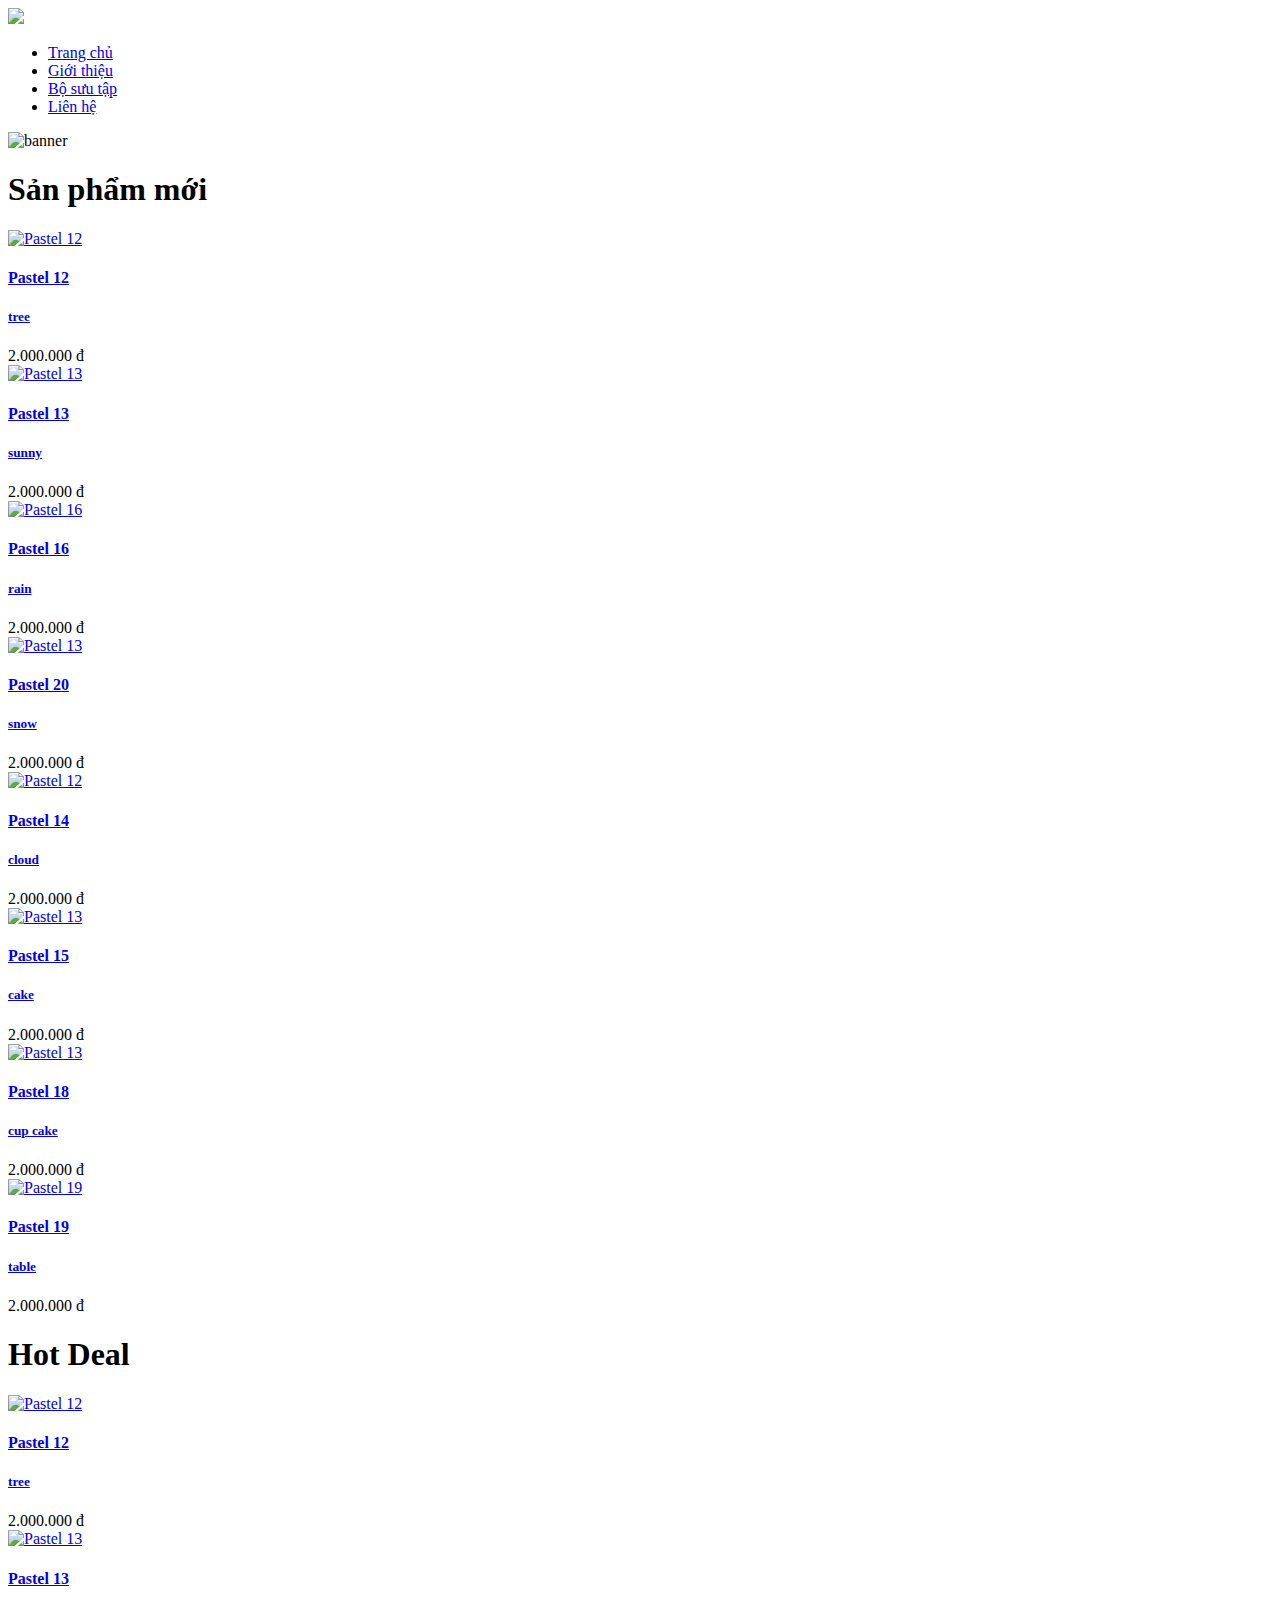
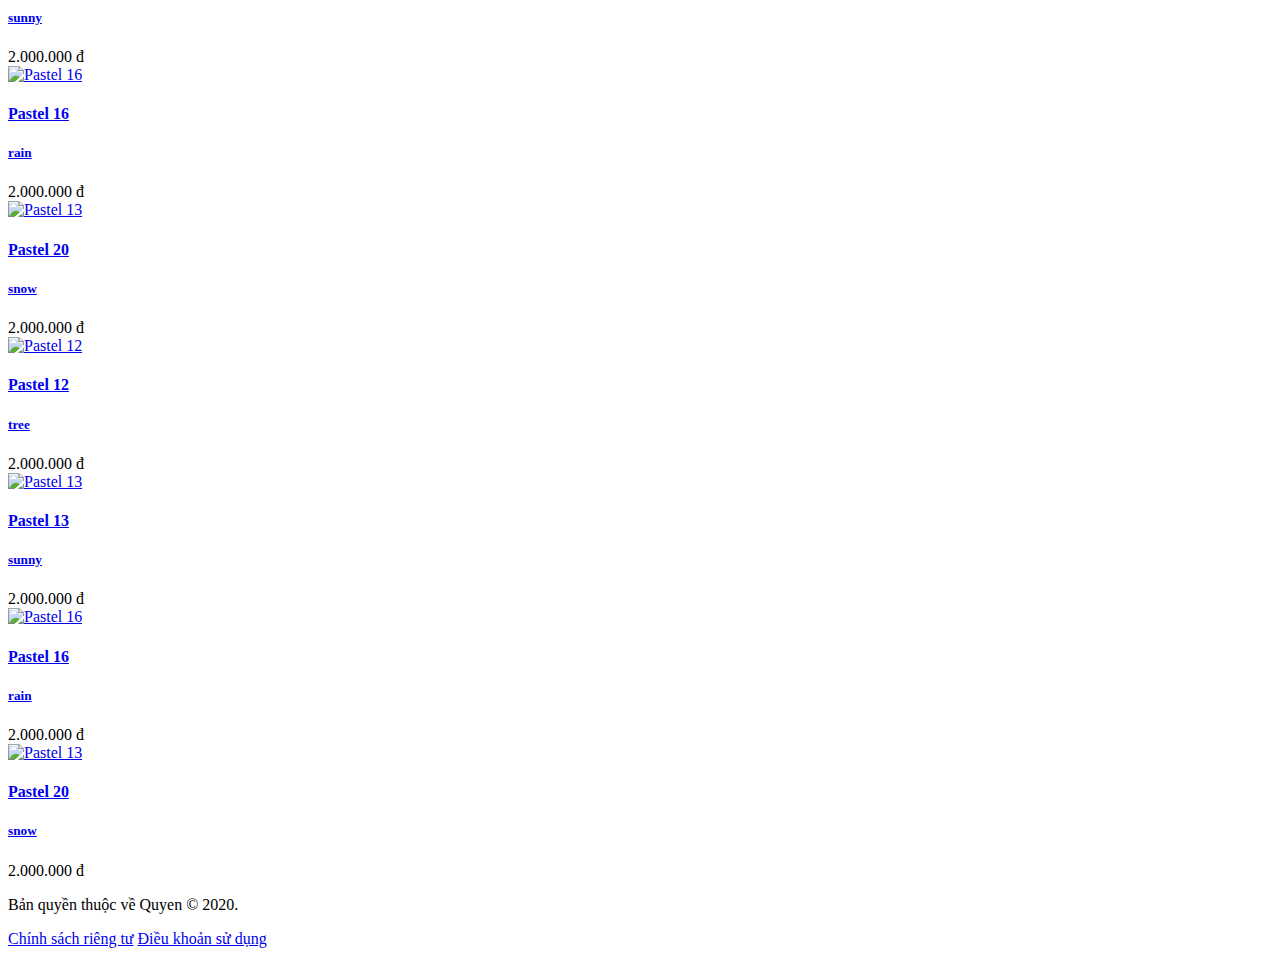
==== index.html @ 998c661a "abc" ====
<!DOCTYPE html>
<html lang="en">

<head>
    <meta charset="UTF-8">
    <meta name="viewport" content="width=device-width, initial-scale=1.0">
    <title>Pastel Library - Home</title>
    <link rel="stylesheet" href="style.css">
    <link href="https://fonts.googleapis.com/css2?family=Roboto&display=swap" rel="stylesheet">
    <link rel="icon" href=" C:\Users\AD\Desktop\glc\Pastel_Stock_Photo\9Slide - Stock (1).jpg  ">
    <link rel="stylesheet" href="https://use.fontawesome.com/releases/v5.14.0/css/all.css"
        integrity="sha384-HzLeBuhoNPvSl5KYnjx0BT+WB0QEEqLprO+NBkkk5gbc67FTaL7XIGa2w1L0Xbgc" crossorigin="anonymous">
</head>

<body>
    <header class="header">
        <div class="container wrap">
            <a href="index.html">
                <img src="Pastel_Stock_Photo/9Slide - Stock (1).jpg" class="logo__wrap">
            </a>
            <nav class="menu">
                <ul class="menu-list">
                    <li class="menu-item">
                        <a href="Pastel.html" class="active">Trang chủ </a>
                    </li>
                    <li class="menu-item">
                        <a href="about.html">Giới thiệu</a>
                    </li>
                    <li class="menu-item">
                        <a href="collection.html">Bộ sưu tập</a>
                    </li>
                    <li class="menu-item">
                        <a href="contact.html">Liên hệ</a>
                    </li>
                </ul>
            </nav>
        </div>


    </header>

    <main class="main-content">
        <div class="container">
            <section class="banner">
                <img src="Pastel_Stock_Photo/banner2.jpg" class="banner__img" alt="banner">
            </section>

            <section class="product">
                <h1 class="product__title">
                    Sản phẩm mới
                </h1>
                <div class="product__list">
                    <div class="product__wrapper">
                        <div class="product__content">
                            <a href="#">
                                <div class="products__img">
                                    <img src="Pastel_Stock_Photo/9Slide - Stock (3).jpg" alt="Pastel 12">
                                </div>
                                <div class="space"></div>
                                <div class="products__name">
                                    <h4>Pastel 12</h4>
                                    <h5>tree</h5>
                                </div>
                            </a>
                            <div class="product__price">
                                <span>2.000.000 đ</span>
                            </div>
                        </div>
                    </div>
                    <div class="product__wrapper">
                        <div class="product__content">
                            <a href="#">
                                <div class="products__img">
                                    <img src="Pastel_Stock_Photo/9Slide - Stock (99).jpg" alt="Pastel 13">
                                </div>
                                <div class="space"></div>
                                <div class="products__name">
                                    <h4>Pastel 13</h4>
                                    <h5>sunny</h5>
                                </div>
                            </a>
                            <div class="product__price">
                                <span>2.000.000 đ</span>
                            </div>
                        </div>
                    </div>
                    <div class="product__wrapper">
                        <div class="product__content">
                            <a href="#">
                                <div class="products__img">
                                    <img src="Pastel_Stock_Photo/9Slide - Stock (16).jpg" alt="Pastel 16">
                                </div>
                                <div class="space"></div>
                                <div class="products__name">
                                    <h4>Pastel 16</h4>
                                    <h5>rain</h5>
                                </div>
                            </a>
                            <div class="product__price">
                                <span>2.000.000 đ</span>
                            </div>
                        </div>
                    </div>
                    <div class="product__wrapper">
                        <div class="product__content">
                            <a href="#">
                                <div class="products__img">
                                    <img src="Pastel_Stock_Photo/9Slide - Stock (20).jpg" alt="Pastel 13">
                                </div>
                                <div class="space"></div>
                                <div class="products__name">
                                    <h4>Pastel 20</h4>
                                    <h5>snow</h5>
                                </div>
                            </a>
                            <div class="product__price">
                                <span>2.000.000 đ</span>
                            </div>
                        </div>
                    </div>
                </div>
                <div class="product__list">
                    <div class="product__wrapper">
                        <div class="product__content">
                            <a href="#">
                                <div class="products__img">
                                    <img src="Pastel_Stock_Photo/9Slide - Stock (14).jpg" alt="Pastel 12">
                                </div>
                                <div class="space"></div>
                                <div class="products__name">
                                    <h4>Pastel 14</h4>
                                    <h5>cloud</h5>
                                </div>
                            </a>
                            <div class="product__price">
                                <span>2.000.000 đ</span>
                            </div>
                        </div>
                    </div>
                    <div class="product__wrapper">
                        <div class="product__content">
                            <a href="#">
                                <div class="products__img">
                                    <img src="Pastel_Stock_Photo/9Slide - Stock (15).jpg" alt="Pastel 13">
                                </div>
                                <div class="space"></div>
                                <div class="products__name">
                                    <h4>Pastel 15</h4>
                                    <h5>cake</h5>
                                </div>
                            </a>
                            <div class="product__price">
                                <span>2.000.000 đ</span>
                            </div>
                        </div>
                    </div>
                    <div class="product__wrapper">
                        <div class="product__content">
                            <a href="#">
                                <div class="products__img">
                                    <img src="Pastel_Stock_Photo/9Slide - Stock (18).jpg" alt="Pastel 13">
                                </div>
                                <div class="space"></div>
                                <div class="products__name">
                                    <h4>Pastel 18</h4>
                                    <h5>cup cake</h5>
                                </div>
                            </a>
                            <div class="product__price">
                                <span>2.000.000 đ</span>
                            </div>
                        </div>
                    </div>
                    <div class="product__wrapper">
                        <div class="product__content">
                            <a href="#">
                                <div class="products__img">
                                    <img src="Pastel_Stock_Photo/9Slide - Stock (19).jpg" alt="Pastel 19">
                                </div>
                                <div class="space"></div>
                                <div class="products__name">
                                    <h4>Pastel 19</h4>
                                    <h5>table</h5>
                                </div>
                            </a>
                            <div class="product__price">
                                <span>2.000.000 đ</span>
                            </div>
                        </div>
                    </div>
                </div>
                <h1 class="product__title">
                    Hot Deal
                </h1>
                <div class="product__list">
                    <div class="product__wrapper">
                        <div class="product__content">
                            <a href="#">
                                <div class="products__img">
                                    <img src="Pastel_Stock_Photo/9Slide - Stock (65).jpg" alt="Pastel 12">
                                </div>
                                <div class="space"></div>
                                <div class="products__name">
                                    <h4>Pastel 12</h4>
                                    <h5>tree</h5>
                                </div>
                            </a>
                            <div class="product__price">
                                <span>2.000.000 đ</span>
                            </div>
                        </div>
                    </div>
                    <div class="product__wrapper">
                        <div class="product__content">
                            <a href="#">
                                <div class="products__img">
                                    <img src="Pastel_Stock_Photo/9Slide - Stock (66).jpg" alt="Pastel 13">
                                </div>
                                <div class="space"></div>
                                <div class="products__name">
                                    <h4>Pastel 13</h4>
                                    <h5>sunny</h5>
                                </div>
                            </a>
                            <div class="product__price">
                                <span>2.000.000 đ</span>
                            </div>
                        </div>
                    </div>
                    <div class="product__wrapper">
                        <div class="product__content">
                            <a href="#">
                                <div class="products__img">
                                    <img src="Pastel_Stock_Photo/9Slide - Stock (67).jpg" alt="Pastel 16">
                                </div>
                                <div class="space"></div>
                                <div class="products__name">
                                    <h4>Pastel 16</h4>
                                    <h5>rain</h5>
                                </div>
                            </a>
                            <div class="product__price">
                                <span>2.000.000 đ</span>
                            </div>
                        </div>
                    </div>
                    <div class="product__wrapper">
                        <div class="product__content">
                            <a href="#">
                                <div class="products__img">
                                    <img src="Pastel_Stock_Photo/9Slide - Stock (68).jpg" alt="Pastel 13">
                                </div>
                                <div class="space"></div>
                                <div class="products__name">
                                    <h4>Pastel 20</h4>
                                    <h5>snow</h5>
                                </div>
                            </a>
                            <div class="product__price">
                                <span>2.000.000 đ</span>
                            </div>
                        </div>
                    </div>
                </div>
                <div class="product__list">
                    <div class="product__wrapper">
                        <div class="product__content">
                            <a href="#">
                                <div class="products__img">
                                    <img src="Pastel_Stock_Photo/9Slide - Stock (71).jpg" alt="Pastel 12">
                                </div>
                                <div class="space"></div>
                                <div class="products__name">
                                    <h4>Pastel 12</h4>
                                    <h5>tree</h5>
                                </div>
                            </a>
                            <div class="product__price">
                                <span>2.000.000 đ</span>
                            </div>
                        </div>
                    </div>
                    <div class="product__wrapper">
                        <div class="product__content">
                            <a href="#">
                                <div class="products__img">
                                    <img src="Pastel_Stock_Photo/9Slide - Stock (72).jpg" alt="Pastel 13">
                                </div>
                                <div class="space"></div>
                                <div class="products__name">
                                    <h4>Pastel 13</h4>
                                    <h5>sunny</h5>
                                </div>
                            </a>
                            <div class="product__price">
                                <span>2.000.000 đ</span>
                            </div>
                        </div>
                    </div>
                    <div class="product__wrapper">
                        <div class="product__content">
                            <a href="#">
                                <div class="products__img">
                                    <img src="Pastel_Stock_Photo/9Slide - Stock (73).jpg" alt="Pastel 16">
                                </div>
                                <div class="space"></div>
                                <div class="products__name">
                                    <h4>Pastel 16</h4>
                                    <h5>rain</h5>
                                </div>
                            </a>
                            <div class="product__price">
                                <span>2.000.000 đ</span>
                            </div>
                        </div>
                    </div>
                    <div class="product__wrapper">
                        <div class="product__content">
                            <a href="#">
                                <div class="products__img">
                                    <img src="Pastel_Stock_Photo/9Slide - Stock (74).jpg" alt="Pastel 13">
                                </div>
                                <div class="space"></div>
                                <div class="products__name">
                                    <h4>Pastel 20</h4>
                                    <h5>snow</h5>
                                </div>
                            </a>
                            <div class="product__price">
                                <span>2.000.000 đ</span>
                            </div>
                        </div>
                    </div>
                </div>
            </section>
        </div>
    </main>
    <footer>
        <p>Bản quyền thuộc về Quyen &copy; 2020.</p>
        <p class="policy">
            <a href="#">Chính sách riêng tư</a>
            <a href="#">Điều khoản sử dụng</a>
        </p>
        <div class="social-link">
            <a href="#" class="fb">
                <i class="fab fa-facebook-square"></i>
            </a>
            <a href="#" class="ins">
                <i class="fab fa-instagram"></i>
            </a>
            <a href="#" class="tik">
                <i class="fab fa-tiktok"></i>
            </a>
        </div>
    </footer>
</body>

</html>
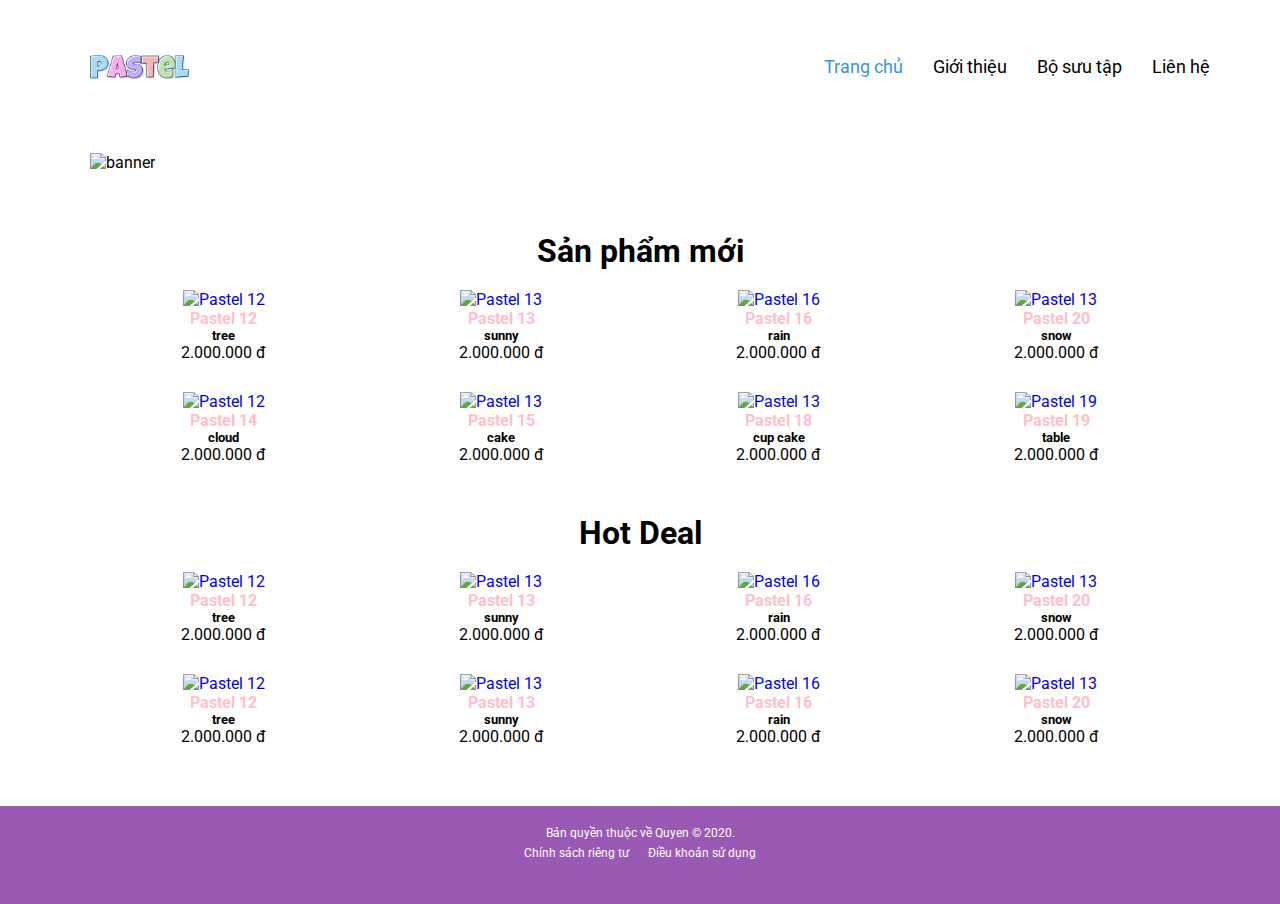
==== commit 79010074: "'logo'" ====
--- a/index.html
+++ b/index.html
@@ -16,7 +16,7 @@
     <header class="header">
         <div class="container wrap">
             <a href="index.html">
-                <img src="Pastel_Stock_Photo/9Slide - Stock (1).jpg" class="logo__wrap">
+                <img src="Pastel_Stock_Photo/00logo.png" class="logo__wrap">
             </a>
             <nav class="menu">
                 <ul class="menu-list">
--- a/style.css
+++ b/style.css
@@ -0,0 +1,168 @@
+* {
+    box-sizing: border-box;
+    margin: 0;
+    padding: 0;
+    font-family: 'Roboto', sans-serif;
+}
+.container {
+    max-width: 1140px;
+    margin-left: auto;
+    margin-right: auto;
+}
+.logo__wrap { 
+    width: 100px;
+    margin-left: 20px;
+    height: auto;}
+.menu-list {
+        display: flex;
+        list-style: none;
+}
+.menu-item {
+        margin-left: 30px;
+}
+nav .active {
+        color:#3498db!important;
+}
+
+.menu-item a {
+    text-decoration: none;
+    color: #000;
+    font-size: 18px;
+}
+.products__name h4:hover {
+    color: #c86a19;
+}
+
+.products__name h5{ color: black}
+
+.menu li{
+    list-style-type: none;
+}
+
+
+.banner {
+    padding: 20px;
+    margin-top: 30px;
+    margin-bottom: 40px;
+   
+}
+.product__list {
+    display: flex;
+    margin: 0 15px;
+}
+.product__wrapper {
+    width: 25%;
+    padding: 0 15px;
+    margin-bottom: 30px;
+    text-align: center;
+}
+
+.products__img img{ 
+    width: 160px;
+    height:auto;
+}
+
+h1.product__title {
+    margin-top: 20px;
+    margin-bottom: 20px;
+    text-align: center;
+}
+.products__name{
+    color:pink;
+    text-decoration: none;
+}
+
+.product__content a{
+    text-decoration: none;
+}
+
+footer {
+    background-color: #9b59b6;
+    padding: 20px;
+    margin-top: 30px;
+    text-align: center;
+    color: white;
+    font-size: 12px;
+    width: 100%;
+}
+footer .policy {
+    margin-top: 6px;
+}
+
+footer .policy a{ text-decoration: none;
+    padding: 8px;
+    color: white;
+}
+
+footer .policy a:active, footer .policy a:hover {
+        color: black;
+}
+
+.social-link a {
+    text-decoration: none;
+    padding: 10px;
+}
+
+.social-link {
+    margin-top: 10px;
+}
+
+.social-link a {
+    text-decoration: none;
+    padding: 10px;
+    color: white
+}
+
+.social-link a:active, .social-link a:hover {
+    color: black;
+}
+main {
+    display: block;
+}
+div {
+    display: block;
+}
+.wrap {
+    display: flex;
+    justify-content: space-between;
+    padding-top: 30px;
+    align-items: center;
+}
+img.banner__img {
+    width: 100%;
+}
+
+.menu-item a:hover {
+    color: blue;
+}
+
+/* about us */
+.about{ 
+    text-align: justify;
+    margin: 10;
+    
+
+}
+
+h1{
+    display: block;
+    text-align: center;
+    margin-top: 20px;
+    margin-bottom: 20px;
+    
+    
+}
+.about p{
+    font-size: 30px;
+    color: gray;
+    padding: 12px;
+    font-size: 20px;
+    line-height: 1;
+    font-family: "Roboto", sans-serif;
+}
+
+.content{
+    text-align: justify;
+    padding: 20px 20px;
+    margin: 10px;
+}